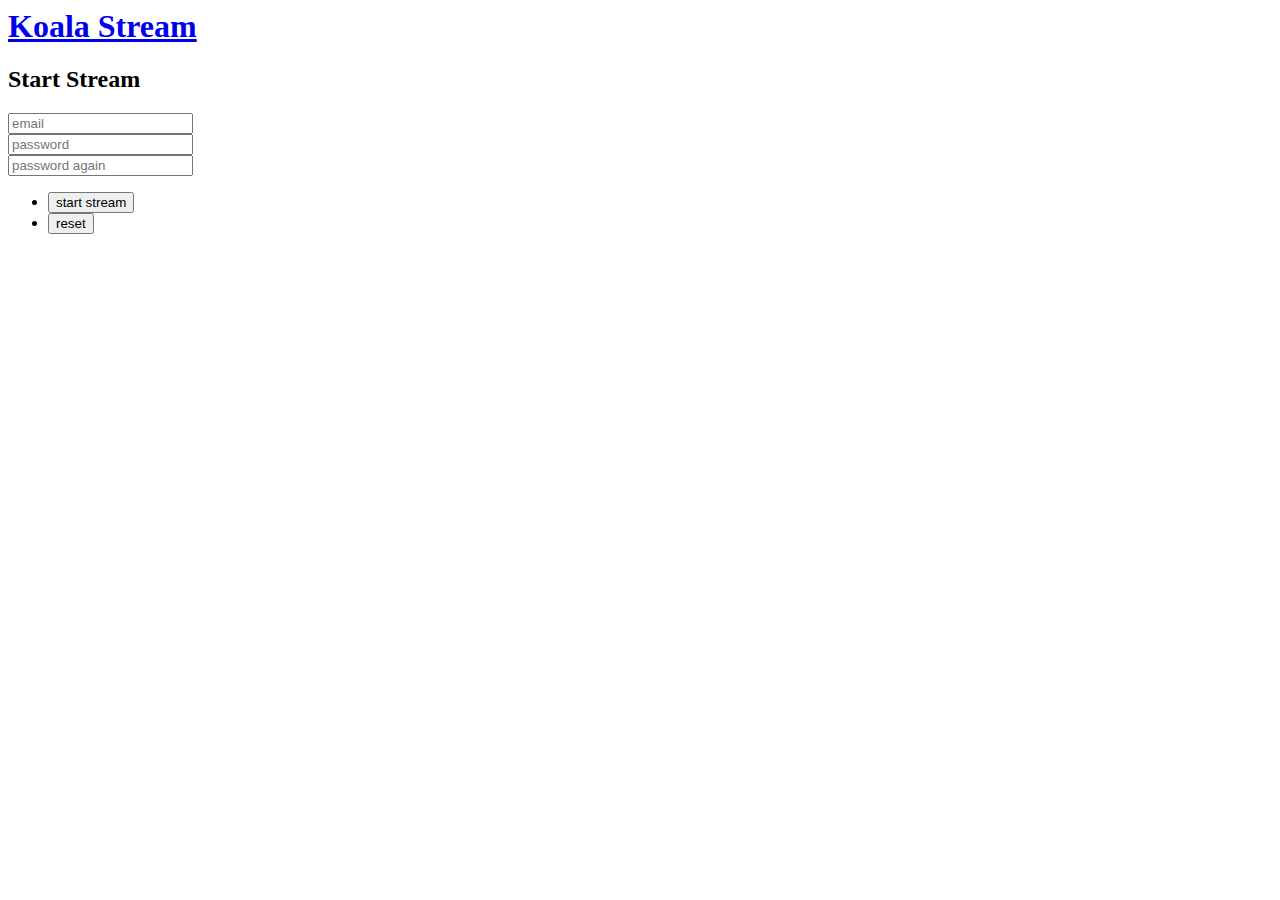
==== static/app.html @ 01e6addf "localStorage for token and app.html" ====
<html>

<head>
    <title>Koala Stream</title>
    <meta name="viewport" content="width=device-width, initial-scale=1">
    <link rel="stylesheet" href="static/css/koalastream.css">
    <link rel="stylesheet" href="static/assets/css/main.css">
    <link rel="icon" type="image/x-icon" href="./static/favicon.ico" />

</head>

<body>
    <div id="page-wrapper">


        <header id="header">
            <h1 id="logo"><a href="./">Koala Stream</a></h1>
        </header>
        <div id="main" class="wrapper">
            <section>
                <h2>Start Stream</h2>

                <form id="startstream" action="#">
                    <div class="row gtr-uniform gtr-50">
                        <div class="col-12">
                            <input type="text" id="email" name="email" placeholder="email" />
                        </div>
                        <div class="col-12">
                            <input type="password" id="password1" name="password1" placeholder="password" />
                        </div>
                        <div class="col-12">
                            <input type="password" id="password2" name="password2" placeholder="password again" />
                        </div>
                        <div class="col-12">
                            <ul class="actions">
                                <li>
                                    <input type="submit" value="start stream" class="button primary" />
                                </li>
                                <li>
                                    <input type="reset" value="reset" />
                                </li>
                            </ul>
                        </div>
                    </div>
                </form>
                <div id="messages"></div>

            </section>
        </div>
    </div>
    <script src="static/js/koalastream.js"></script>
</body>

</html>
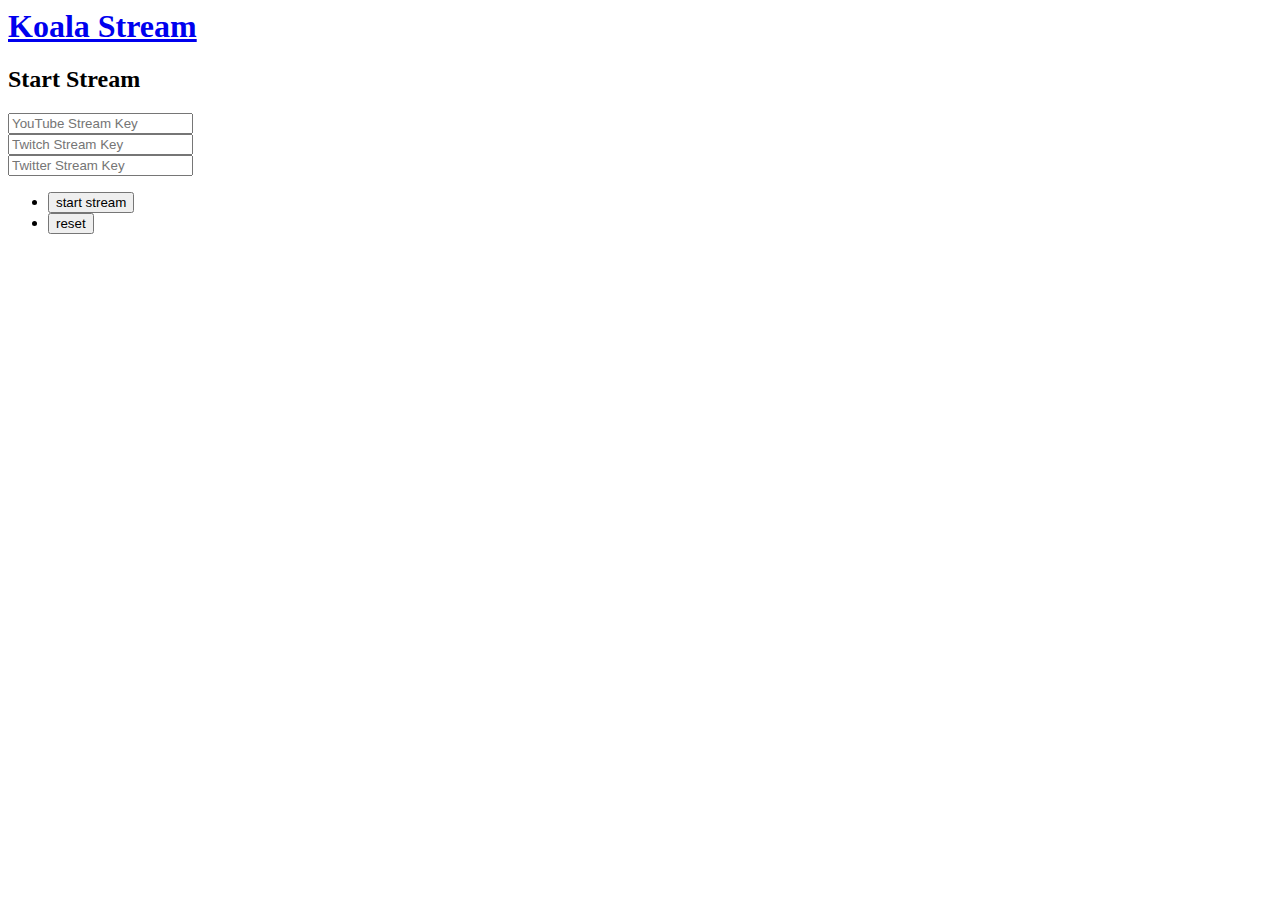
==== commit 8cd76b95: "got app.js working" ====
--- a/static/app.html
+++ b/static/app.html
@@ -6,30 +6,26 @@
     <link rel="stylesheet" href="static/css/koalastream.css">
     <link rel="stylesheet" href="static/assets/css/main.css">
     <link rel="icon" type="image/x-icon" href="./static/favicon.ico" />
-
 </head>
 
 <body>
     <div id="page-wrapper">
-
-
         <header id="header">
             <h1 id="logo"><a href="./">Koala Stream</a></h1>
         </header>
         <div id="main" class="wrapper">
             <section>
                 <h2>Start Stream</h2>
-
                 <form id="startstream" action="#">
                     <div class="row gtr-uniform gtr-50">
                         <div class="col-12">
-                            <input type="text" id="email" name="email" placeholder="email" />
+                            <input type="text" id="YOUTUBE_STREAM_KEY" name="YOUTUBE_STREAM_KEY" placeholder="YouTube Stream Key" />
                         </div>
                         <div class="col-12">
-                            <input type="password" id="password1" name="password1" placeholder="password" />
+                            <input type="text" id="TWITCH_STREAM_KEY" name="TWITCH_STREAM_KEY" placeholder="Twitch Stream Key" />
                         </div>
                         <div class="col-12">
-                            <input type="password" id="password2" name="password2" placeholder="password again" />
+                            <input type="text" id="TWITTER_STREAM_KEY" name="TWITTER_STREAM_KEY" placeholder="Twitter Stream Key" />
                         </div>
                         <div class="col-12">
                             <ul class="actions">
@@ -44,11 +40,10 @@
                     </div>
                 </form>
                 <div id="messages"></div>
-
             </section>
         </div>
     </div>
     <script src="static/js/koalastream.js"></script>
+    <script src="static/js/app.js"></script>
 </body>
-
-</html>+</html>
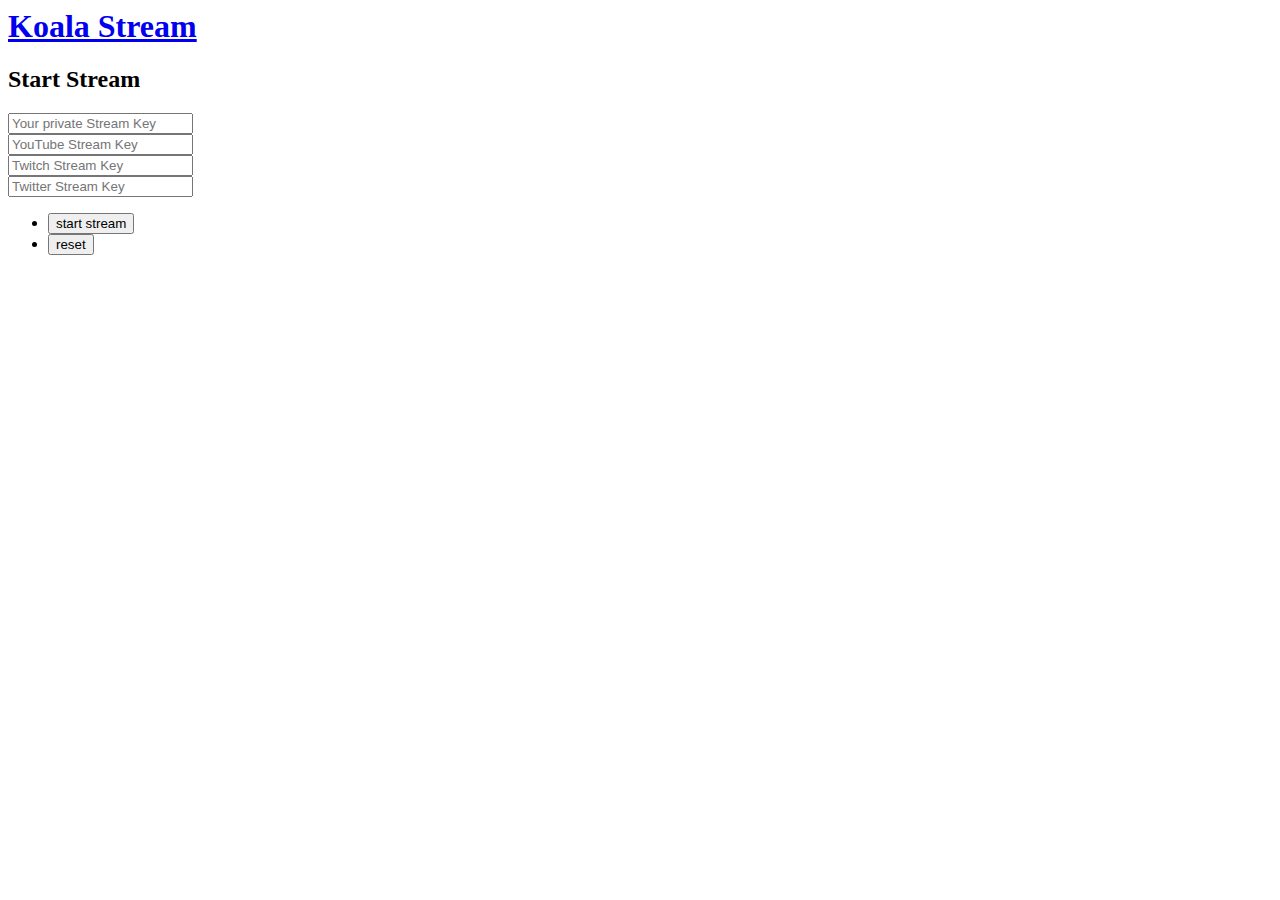
==== commit caf52eb4: "added TWITTER_STREAM_KEY and KS_STREAM_KEY" ====
--- a/static/app.html
+++ b/static/app.html
@@ -18,6 +18,10 @@
                 <h2>Start Stream</h2>
                 <form id="startstream" action="#">
                     <div class="row gtr-uniform gtr-50">
+                        <div class="col-12">
+                            <input type="text" id="KS_STREAM_KEY" name="KS_STREAM_KEY" placeholder="Your private Stream Key" />
+                        </div>
+
                         <div class="col-12">
                             <input type="text" id="YOUTUBE_STREAM_KEY" name="YOUTUBE_STREAM_KEY" placeholder="YouTube Stream Key" />
                         </div>
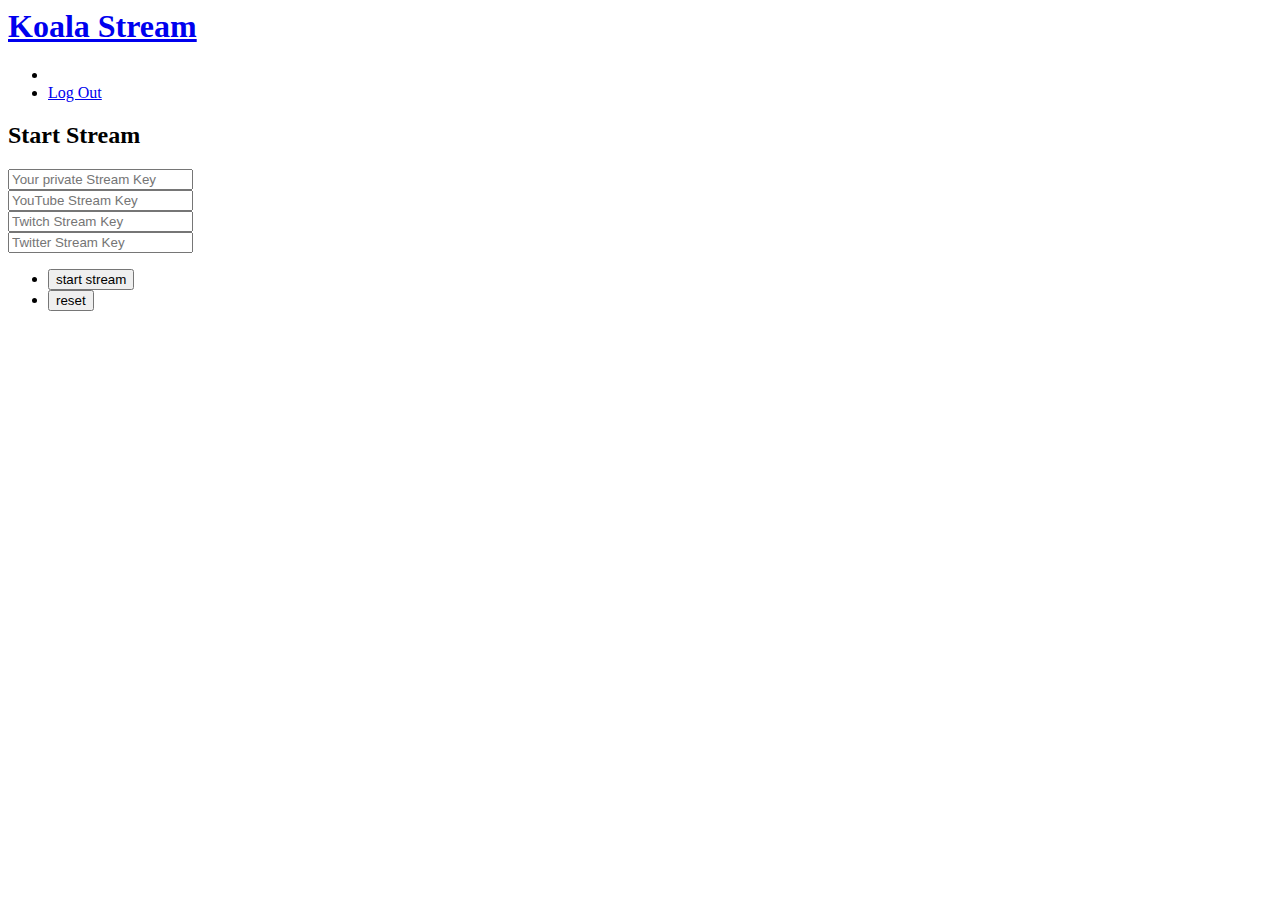
==== commit f4c50746: "logout" ====
--- a/static/app.html
+++ b/static/app.html
@@ -12,6 +12,14 @@
     <div id="page-wrapper">
         <header id="header">
             <h1 id="logo"><a href="./">Koala Stream</a></h1>
+            <nav id="nav">
+                <ul>
+                    <li></li>
+                    <li>
+                        <a id="logout" href="#" class="button primary">Log Out</a>
+                    </li>
+                </ul>
+            </nav>
         </header>
         <div id="main" class="wrapper">
             <section>
@@ -19,17 +27,21 @@
                 <form id="startstream" action="#">
                     <div class="row gtr-uniform gtr-50">
                         <div class="col-12">
-                            <input type="text" id="KS_STREAM_KEY" name="KS_STREAM_KEY" placeholder="Your private Stream Key" />
+                            <input type="text" id="KS_STREAM_KEY" name="KS_STREAM_KEY"
+                                placeholder="Your private Stream Key" />
                         </div>
 
                         <div class="col-12">
-                            <input type="text" id="YOUTUBE_STREAM_KEY" name="YOUTUBE_STREAM_KEY" placeholder="YouTube Stream Key" />
+                            <input type="text" id="YOUTUBE_STREAM_KEY" name="YOUTUBE_STREAM_KEY"
+                                placeholder="YouTube Stream Key" />
                         </div>
                         <div class="col-12">
-                            <input type="text" id="TWITCH_STREAM_KEY" name="TWITCH_STREAM_KEY" placeholder="Twitch Stream Key" />
+                            <input type="text" id="TWITCH_STREAM_KEY" name="TWITCH_STREAM_KEY"
+                                placeholder="Twitch Stream Key" />
                         </div>
                         <div class="col-12">
-                            <input type="text" id="TWITTER_STREAM_KEY" name="TWITTER_STREAM_KEY" placeholder="Twitter Stream Key" />
+                            <input type="text" id="TWITTER_STREAM_KEY" name="TWITTER_STREAM_KEY"
+                                placeholder="Twitter Stream Key" />
                         </div>
                         <div class="col-12">
                             <ul class="actions">
@@ -50,4 +62,5 @@
     <script src="static/js/koalastream.js"></script>
     <script src="static/js/app.js"></script>
 </body>
-</html>
+
+</html>